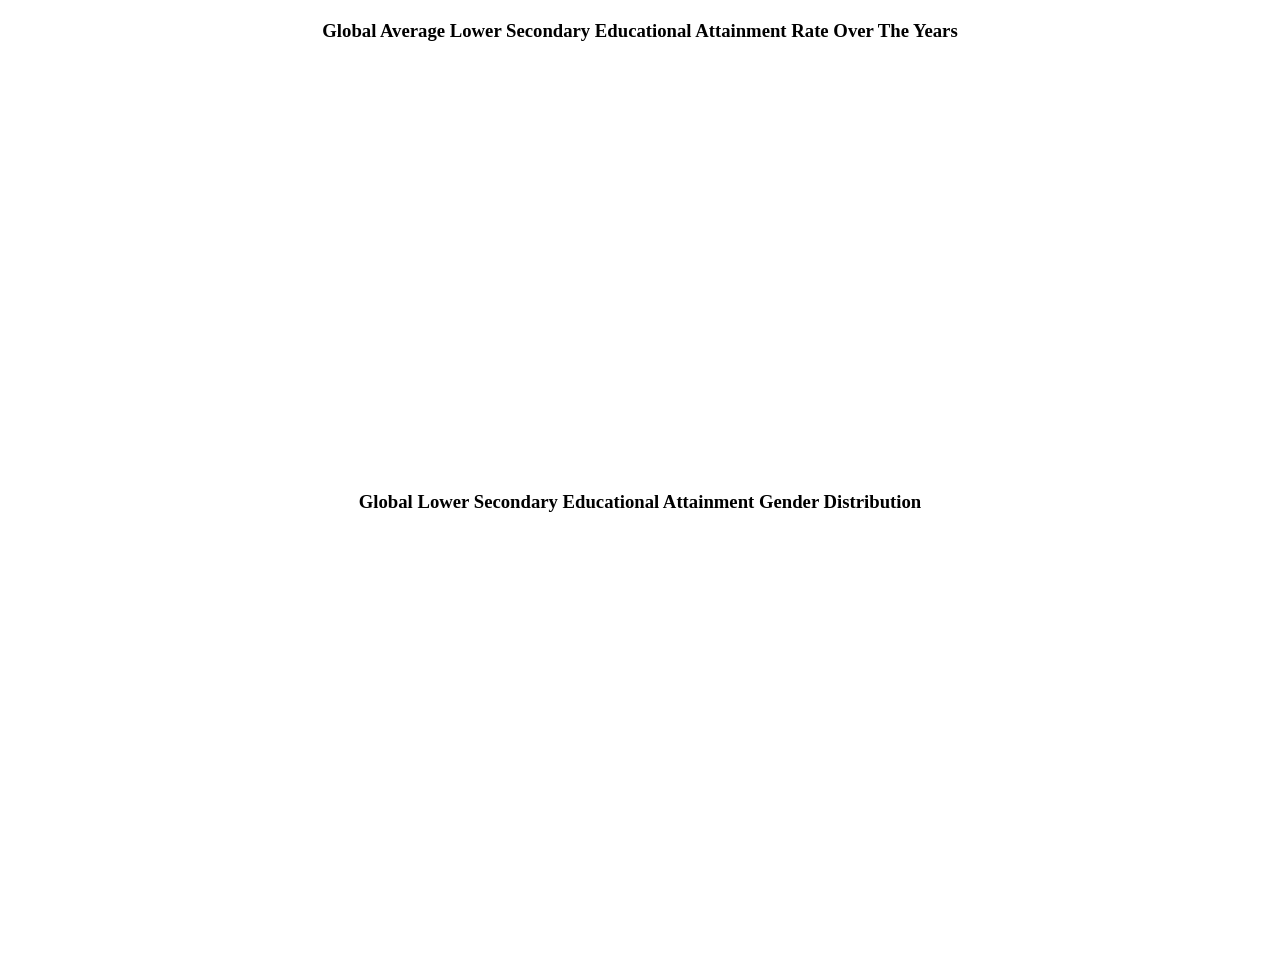
==== testforproj/jamie_static.html @ 7ffc2807 "html changes" ====
<!DOCTYPE html>
<html>
<head>
    <title>Enrollment Trend and Boxplot</title>
    <script src="https://d3js.org/d3.v7.min.js"></script>
    <style>
        svg {
            display: block;
            margin: 0 auto;
            margin-bottom: 30px;
        }
        h3 {
            text-align: center;
            margin-top: 20px;
        }
    </style>
</head>
<body>
    <h3>Global Average Lower Secondary Educational Attainment Rate Over The Years</h3>
    <svg id="trendlineSVG" width="600" height="400"></svg>
    
    <h3>Global Lower Secondary Educational Attainment Gender Distribution</h3>
    <svg id="boxplotSVG" width="600" height="400"></svg>

    <script src="jamie_static_main.js"></script>
</body>
</html>
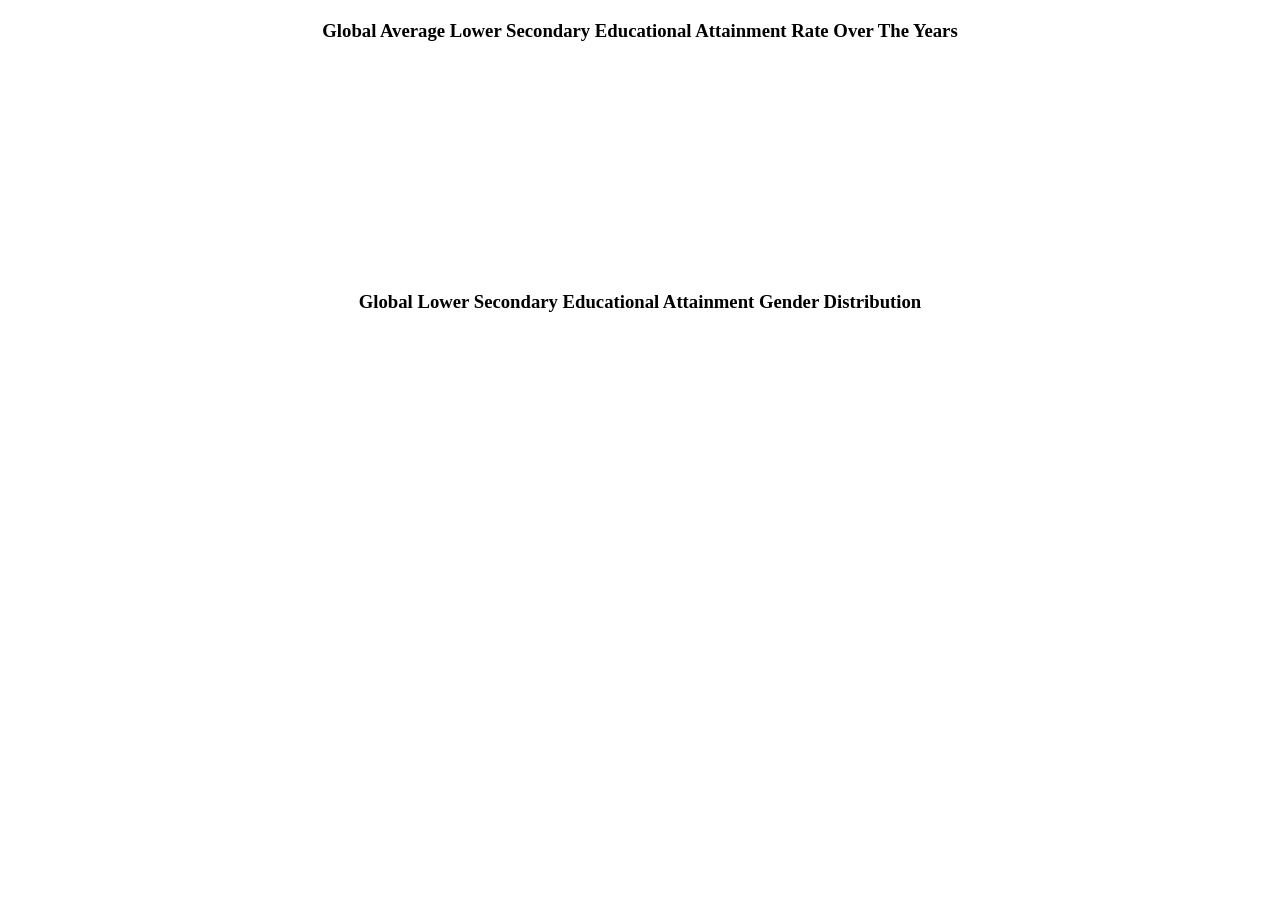
==== commit ff50e9eb: "added static plots" ====
--- a/testforproj/jamie_static.html
+++ b/testforproj/jamie_static.html
@@ -17,7 +17,7 @@
 </head>
 <body>
     <h3>Global Average Lower Secondary Educational Attainment Rate Over The Years</h3>
-    <svg id="trendlineSVG" width="600" height="400"></svg>
+    <svg id="trendlineSVG" width="400" height="200"></svg>
     
     <h3>Global Lower Secondary Educational Attainment Gender Distribution</h3>
     <svg id="boxplotSVG" width="600" height="400"></svg>
